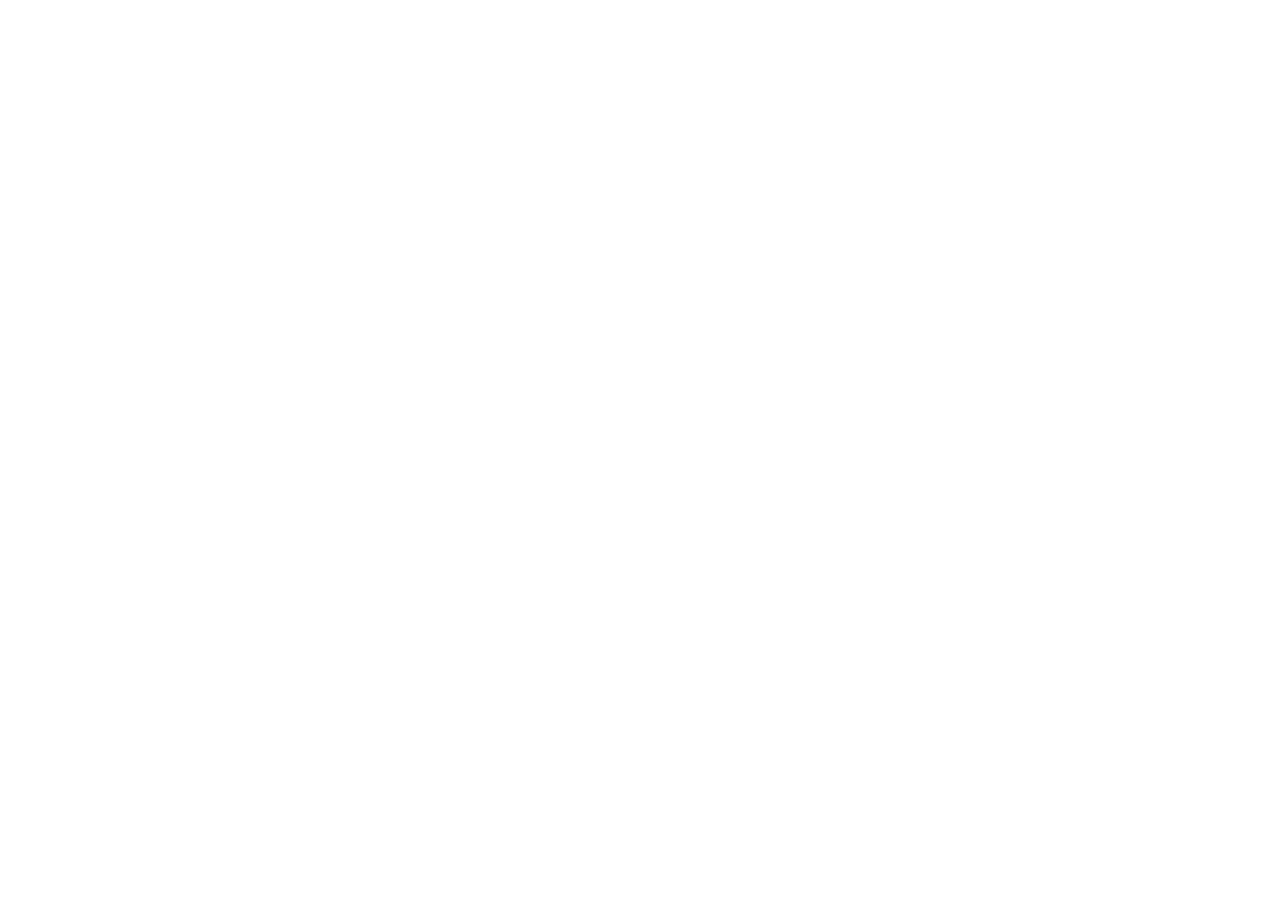
==== src/index.html @ ac63a8be "Initial commit" ====
<!DOCTYPE html>
<html lang="en">
  <head>
    <meta charset="UTF-8" />
    <link rel="icon" type="image/svg+xml" href="/favicon.svg" />
    <meta name="viewport" content="width=device-width, initial-scale=1.0" />
    <title>Vanilla App Template</title>
    <link rel="stylesheet" href="./css/styles.css" />
  </head>
  <body>
    <load src="./partials/header.html" icon-path="img/sprite.svg#logo" />

    <main>
      <!-- Loads the specified .html file -->
      <load src="./partials/vite-promo.html" />
      <load src="./partials/badges.html" />
    </main>

    <load src="./partials/footer.html" />

    <script type="module" src="./main.js"></script>
  </body>
</html>
---- src/css/styles.css ----
/**
  |============================
  | include css partials with
  | default @import url()
  |============================
*/
/* Common styles */
@import url('./reset.css');
@import url('./base.css');
@import url('./container.css');
@import url('./animations.css');

/* Sections style */
@import url('./header.css');
@import url('./vite-promo.css');
@import url('./badges.css');
@import url('./back-link.css');
@import url('./footer.css');
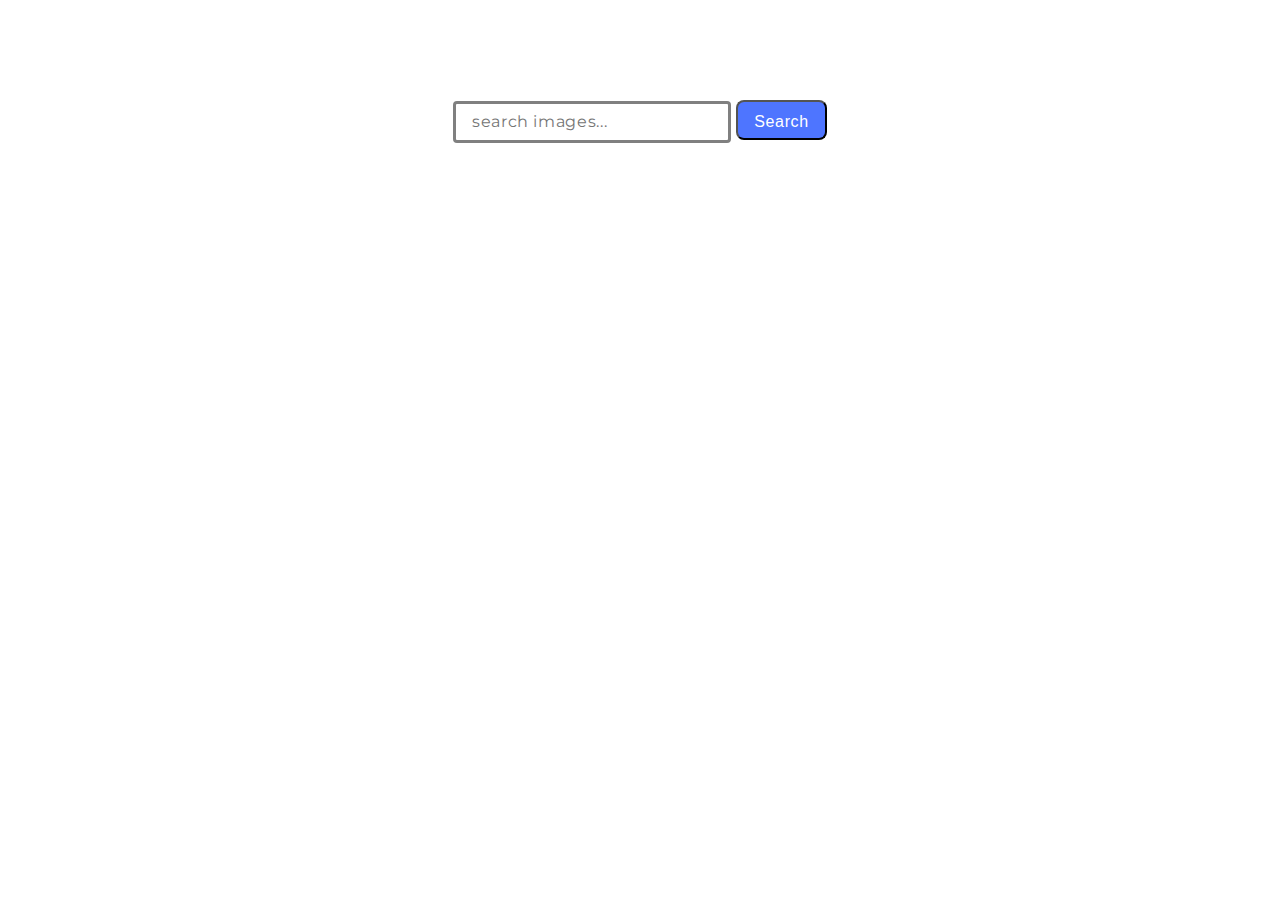
==== commit 3fe59f73: "init" ====
--- a/src/index.html
+++ b/src/index.html
@@ -2,21 +2,41 @@
 <html lang="en">
   <head>
     <meta charset="UTF-8" />
-    <link rel="icon" type="image/svg+xml" href="/favicon.svg" />
+
     <meta name="viewport" content="width=device-width, initial-scale=1.0" />
-    <title>Vanilla App Template</title>
+    <meta
+      http-equiv="Content-Security-Policy"
+      content="upgrade-insecure-requests"
+    />
+    <title>goit-js-hw-11</title>
+
     <link rel="stylesheet" href="./css/styles.css" />
+    <link rel="preconnect" href="https://fonts.googleapis.com" />
+    <link rel="preconnect" href="https://fonts.gstatic.com" crossorigin />
+    <link
+      href="https://fonts.googleapis.com/css2?family=DM+Sans:ital,opsz,wght@0,9..40,100..1000;1,9..40,100..1000&family=Inter+Tight:ital,wght@0,100..900;1,100..900&family=Montserrat:ital,wght@0,100..900;1,100..900&family=Titan+One&display=swap"
+      rel="stylesheet"
+    />
   </head>
   <body>
-    <load src="./partials/header.html" icon-path="img/sprite.svg#logo" />
+    <main>
+      <form class="form">
+        <label class="firstfield">
+          <input
+            class="input-search"
+            type="text"
+            name="search"
+            placeholder="search images..."
+            required
+          />
+        </label>
 
-    <main>
-      <!-- Loads the specified .html file -->
-      <load src="./partials/vite-promo.html" />
-      <load src="./partials/badges.html" />
+        <button class="search-btn" type="submit">Search</button>
+        <p class="wait-msg"></p>
+      </form>
+
+      <ul class="gallery"></ul>
     </main>
-
-    <load src="./partials/footer.html" />
 
     <script type="module" src="./main.js"></script>
   </body>
--- a/src/css/styles.css
+++ b/src/css/styles.css
@@ -16,3 +16,120 @@
 @import url('./badges.css');
 @import url('./back-link.css');
 @import url('./footer.css');
+
+ul {
+  list-style-type: none;
+}
+
+a {
+  text-decoration: none;
+  color: #000000;
+}
+
+main {
+  padding: 100px;
+  text-align: center;
+}
+
+.input-search {
+  font-family: "Montserrat", sans-serif;
+  width: 240px;
+  height: 20px;
+  border-radius: 4px;
+  background: #fff;
+  border: solid #808080;
+  font-weight: 400;
+  font-size: 16px;
+  line-height: 150%;
+  letter-spacing: 0.04em;
+  color: #808080;
+  padding: 8px 16px;
+}
+
+.input-search:hover {
+  border: solid #000000;
+}
+
+.input-search:focus {
+  border: solid #4E75FF;
+}
+
+.search-btn {
+  font-weight: 500;
+  font-size: 16px;
+  line-height: 150%;
+  letter-spacing: 0.04em;
+  color: #fff;
+  width: 91px;
+  height: 40px;
+  border-radius: 8px;
+  padding: 8px 16px;
+  text-align: center;
+  background-color: #4E75FF;
+}
+
+
+.search-btn:hover {
+  background-color: #6C8CFF;
+}
+
+.loader {
+  width: 48px;
+  height: 48px;
+  border: 2px solid #fff;
+  border-radius: 50%;
+  display: inline-block;
+  position: relative;
+  box-sizing: border-box;
+  animation: rotation 1s linear infinite;
+}
+
+.loader::after {
+  content: '';
+  box-sizing: border-box;
+  position: absolute;
+  left: 50%;
+  top: 0;
+  background: #3f1306;
+  width: 3px;
+  height: 24px;
+  transform: translateX(-50%);
+}
+
+@keyframes rotation {
+  0% {
+    transform: rotate(0deg);
+  }
+
+  100% {
+    transform: rotate(360deg);
+  }
+}
+
+.gallery {
+  display: flex;
+  flex-wrap: wrap;
+  column-gap: 24px;
+  row-gap: 24px;
+}
+
+.gallery-item {
+  width: 360px;
+  height: 220px;
+  border: 1px solid #808080;
+
+}
+
+.li-img {
+  width: 360px;
+  height: 160px;
+  margin-bottom: 4px;
+  object-fit: cover;
+}
+
+
+.table {
+  width: 100%;
+  height: 40px;
+  padding: 0;
+}